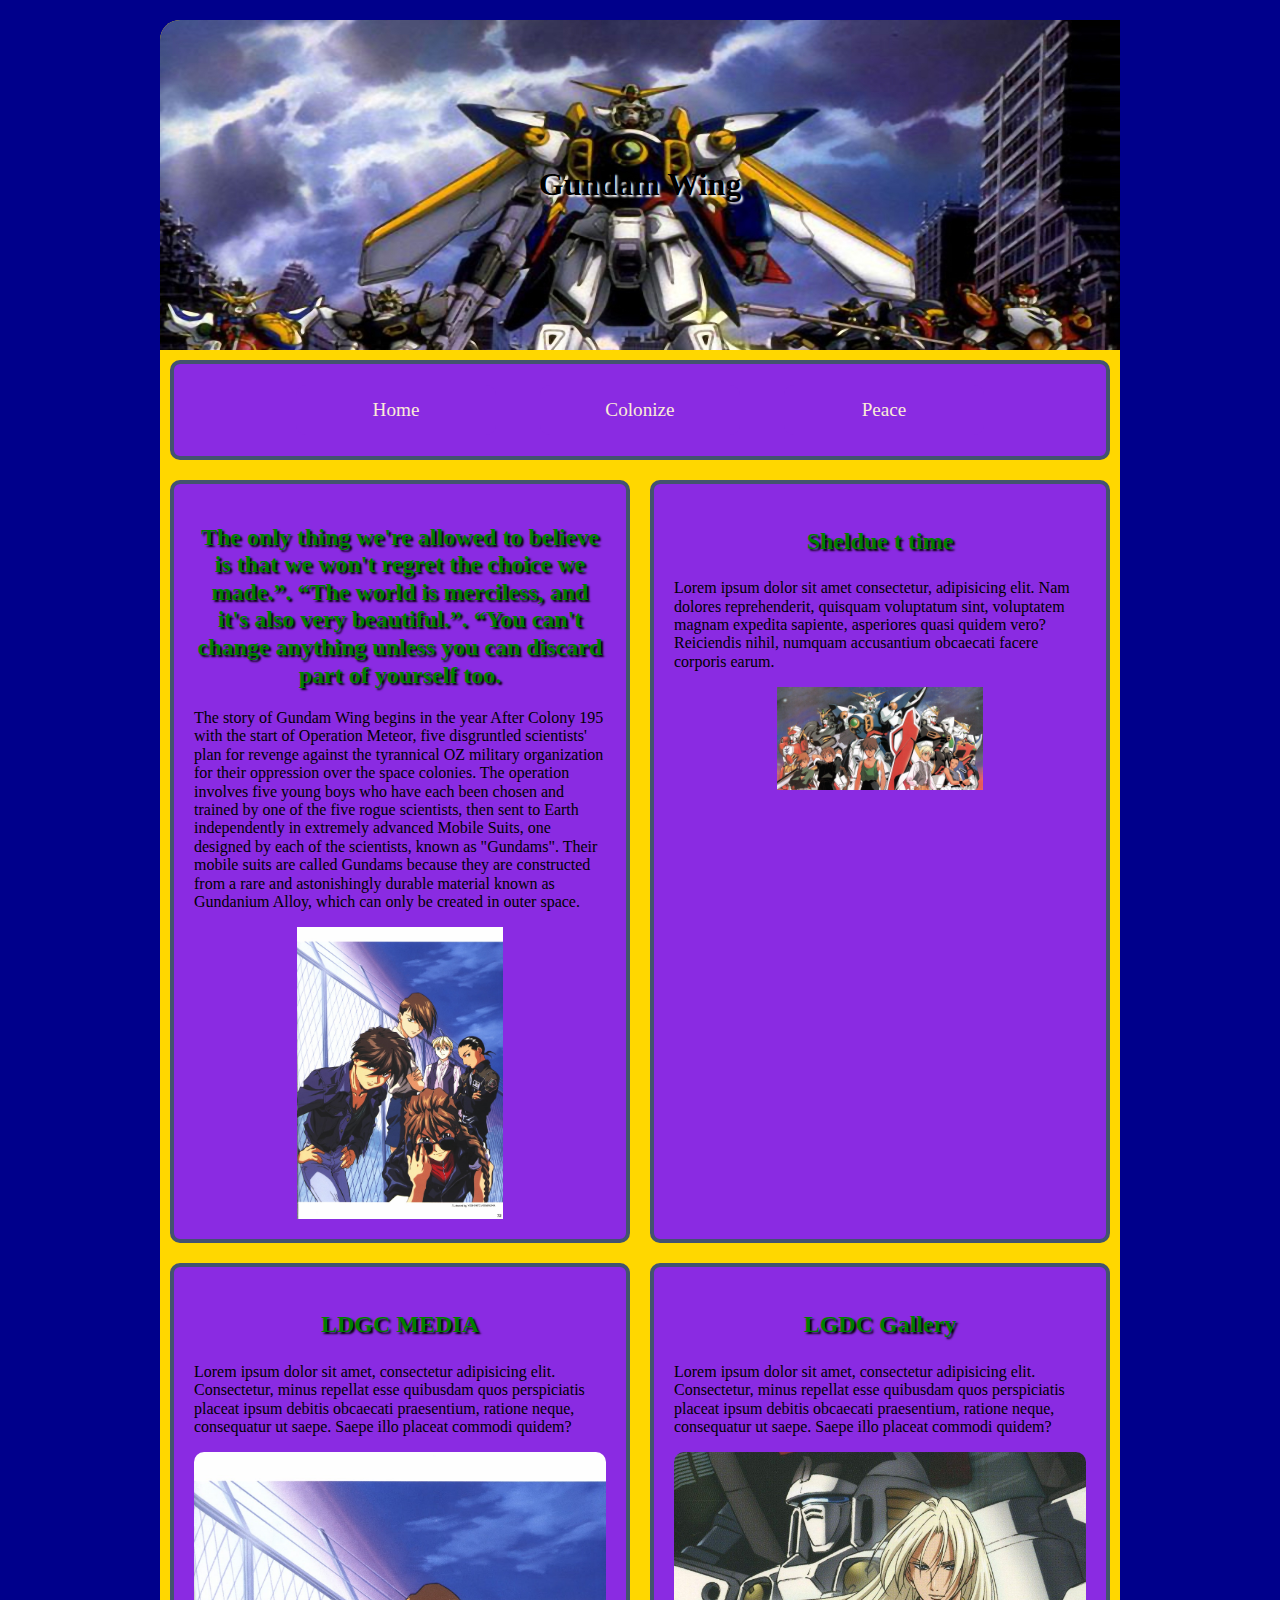
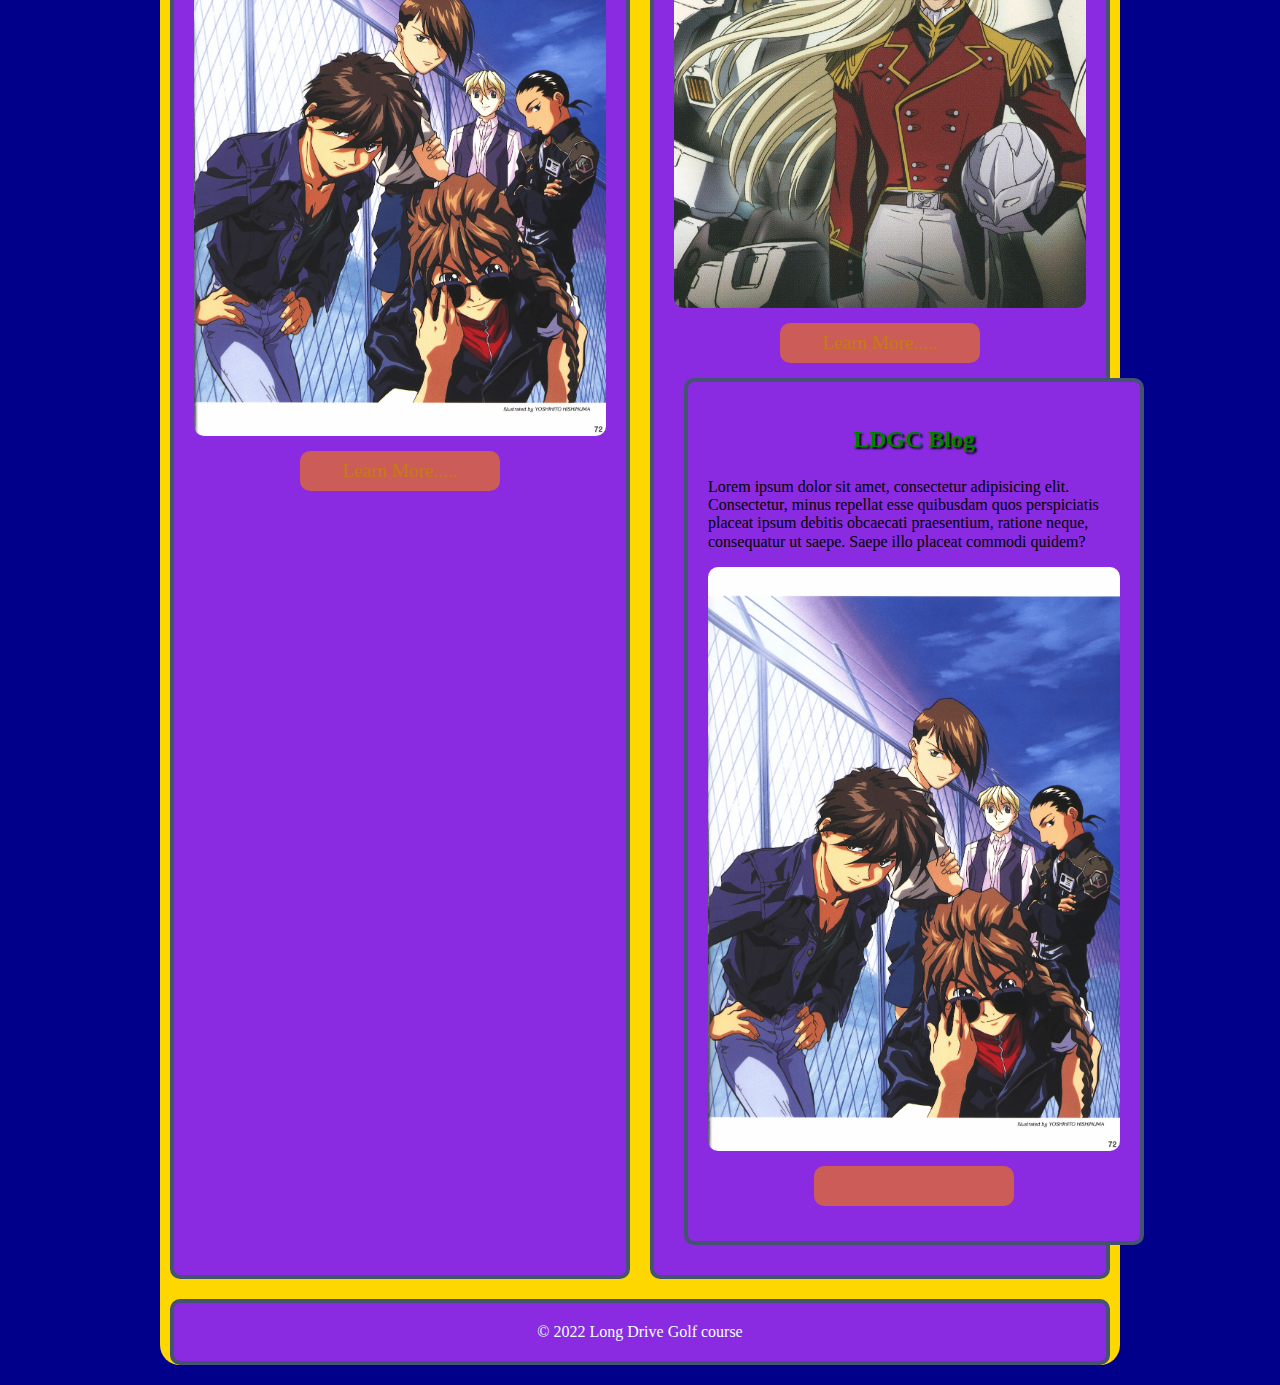
==== Final/index.html @ 14ae5a49 "update" ====
<!DOCTYPE html>
<html lang="en">
<head>
    <meta charset="UTF-8">
    <meta http-equiv="X-UA-Compatible" content="IE=edge">
    <meta name="viewport" content="width=device-width, initial-scale=1.0">
    <title>Gundman Wing</title>
    <link rel="stylesheet" href="css/normalize.css">
    <link rel="stylesheet" href="css/styles.css">

</head>
<body>
    <div id="container">
        <header>
            <h1>Gundam Wing</h1>
        </header>
        <nav>
            <ul>
                <li><a href="index.html">Home</a></li>
                <li><a href="Colonize.html">Colonize</a></li>
                <li><a href="Peace.html">Peace</a></li>
            </ul>
        </nav>
        <main>
            <div id="upper_flex">
                <section>
                    <h2>The only thing we're allowed to believe is that we won't regret the choice we made.”. “The world is merciless, and it's also very beautiful.”. “You can't change anything unless you can discard part of yourself too.</h2>
                    <p>The story of Gundam Wing begins in the year After Colony 195 with the start of Operation Meteor, five disgruntled scientists' plan for revenge against the tyrannical OZ military organization for their oppression over the space colonies. The operation involves five young boys who have each been chosen and trained by one of the five rogue scientists, then sent to Earth independently in extremely advanced Mobile Suits, one designed by each of the scientists, known as "Gundams". Their mobile suits are called Gundams because they are constructed from a rare and astonishingly durable material known as Gundanium Alloy, which can only be created in outer space.</p>

                    <img src="images/R.jpg" alt="Mobilize">

                </section>
                <aside>
                    <h3>Sheldue t time</h3>
                    <p>Lorem ipsum dolor sit amet consectetur, adipisicing elit. Nam dolores reprehenderit, quisquam voluptatum sint, voluptatem magnam expedita sapiente, asperiores quasi quidem vero? Reiciendis nihil, numquam accusantium obcaecati facere corporis earum.</p>

                    <img src="images/Mobile-Suit-Gundam-Wing.jpg" alt="Mobilize">

                </aside>
            </div>

            <div id="lower_flex">
                <div class="col">
                    <h3>LDGC MEDIA</h3>
                    <P>Lorem ipsum dolor sit amet, consectetur adipisicing elit. Consectetur, minus repellat esse quibusdam quos perspiciatis placeat ipsum debitis obcaecati praesentium, ratione neque, consequatur ut saepe. Saepe illo placeat commodi quidem?</P>
                    <img src="images/R.jpg" alt="Mobilize">
                    <a class="button" href="Media.html">Learn More.....</a>
                </div>
                <div class="col"> 
                    <h3>LGDC Gallery</h3>
                    <P>Lorem ipsum dolor sit amet, consectetur adipisicing elit. Consectetur, minus repellat esse quibusdam quos perspiciatis placeat ipsum debitis obcaecati praesentium, ratione neque, consequatur ut saepe. Saepe illo placeat commodi quidem?</P>
                    <img src="images/9b708c9abb0769d6a5788db3aff3d933.jpg" alt="Drange">
                    <a class="button" href="Gallery.html">Learn More.....</a>
                <div class="col"> 
                    <h3>LDGC Blog</h3>
                    <P>Lorem ipsum dolor sit amet, consectetur adipisicing elit. Consectetur, minus repellat esse quibusdam quos perspiciatis placeat ipsum debitis obcaecati praesentium, ratione neque, consequatur ut saepe. Saepe illo placeat commodi quidem?</P>
                    <img src="images/R.jpg" alt="Mobilize">
                    <a class="button" href="Lear More.."></a>
                </div>
            </div>
        </main>
        <footer>&copy; 2022 Long Drive Golf course</footer>
    </div>
</body>
</html>
---- Final/css/styles.css ----
body {
    background-color: darkblue;
}

img {
    display: block;
    max-width: 100%;
    margin: 0 auto;
}





#container {
    background-color: gold;
    margin: 10px;
}

header {
    background-image: url('../images/569608.jpg');
    background-size: cover;
    padding: 60px 0;
}

header h1 {
    color: black;
    text-shadow: 2px 2px 2px whitesmoke;
    text-align: center;
}

nav ul {
    list-style-type: none;
    padding: 0;
}

nav li {
    display: block;
}

nav li a {
    display: block;
    background-color: blueviolet;
    color: antiquewhite;
    height: 40px;
    line-height: 40px;
    text-align: center;
    text-decoration: none;
    font-size: 1.2em;
    margin: 15px 0;
    border-radius: 10px;
}

nav li a:hover {
    background-color: burlywood;
    text-shadow: 2px 2px 2px white;
}

nav, section, aside, .col, footer {
    background-color: blueviolet;
    padding: 20px;
    margin: 10px;
    border: 4px solid rgb(67, 83, 112);
    border-radius: 10px;
}

h2, h3  {
    color: green;
    text-shadow: 2px 2px 2px black;
    font-size: 1.5em;
    text-align: center;
}

section img, aside img {
    width: 50%;
}

.button {
    display: block;
    background-color: rgb(204, 92, 88);
    color: rgb(199, 122, 22);
    height: 40px;
    width: 200px;
    line-height: 40px;
    text-align: center;
    text-decoration: none;
    font-size: 1.2em;
    margin: 15px auto;
    border-radius: 10px;
}

.button:hover {
    background-color: beige;
    text-shadow: 2px 2px 2px black;
}

footer {
    text-align: center;
    color: azure;
}

.single_col {
    width: 83%;
}



@media(min-width: 768px) {
    header {
        padding: 125px;
    }

    header h1 {
        font-size: ; 3em
    }

    nav {
        text-align: center;
        padding: 5px;
    }

    nav li {
        display: inline-block;
    }

    nav li a {
        height: 50px;
        line-height: 50px;
        width: 200px;
    }

    #upper_flex {
        display: flex;
    }

    section, aside {
        width: 50%;
    }

    aside img {
        width: 50%;
    }

    .col img {
        width: 60%;
        border-radius: 10px;
        border: 4px slateblue;
    }

    .single_col {
        width: 95%;
    }
}





@media(min-width: 1024px) {
    #container {
        width: 75%;
        margin: 20px auto;
        border: 4px white;
        border-radius: 20px;
    }

    header {
        border-radius: 20px 0 0;
    }

     nav li a {
        margin: 0 20px;
    }

   #lower_flex {
       display: flex;
   }

   .col {
       width: 100%;
   }

   .col img {
       width: 100%;
   }
   .single_col {
    width: 100%;
}
}
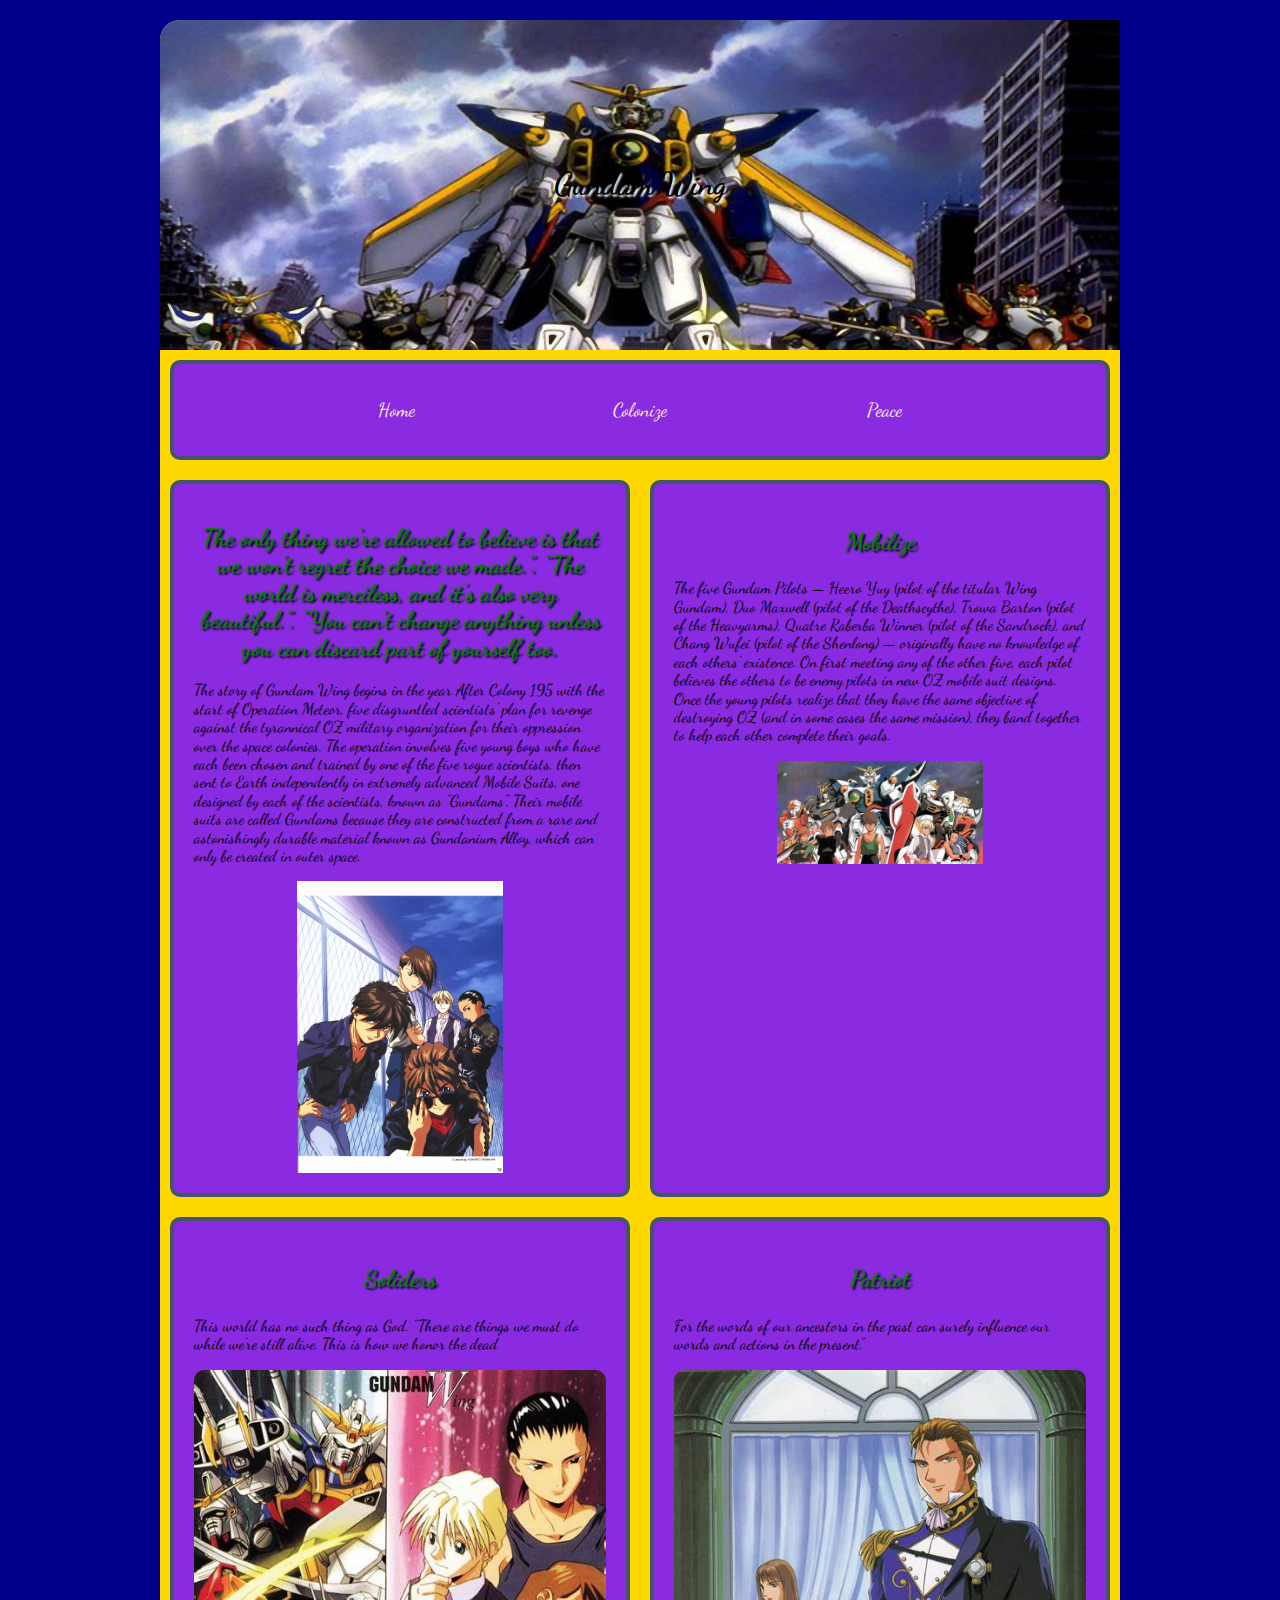
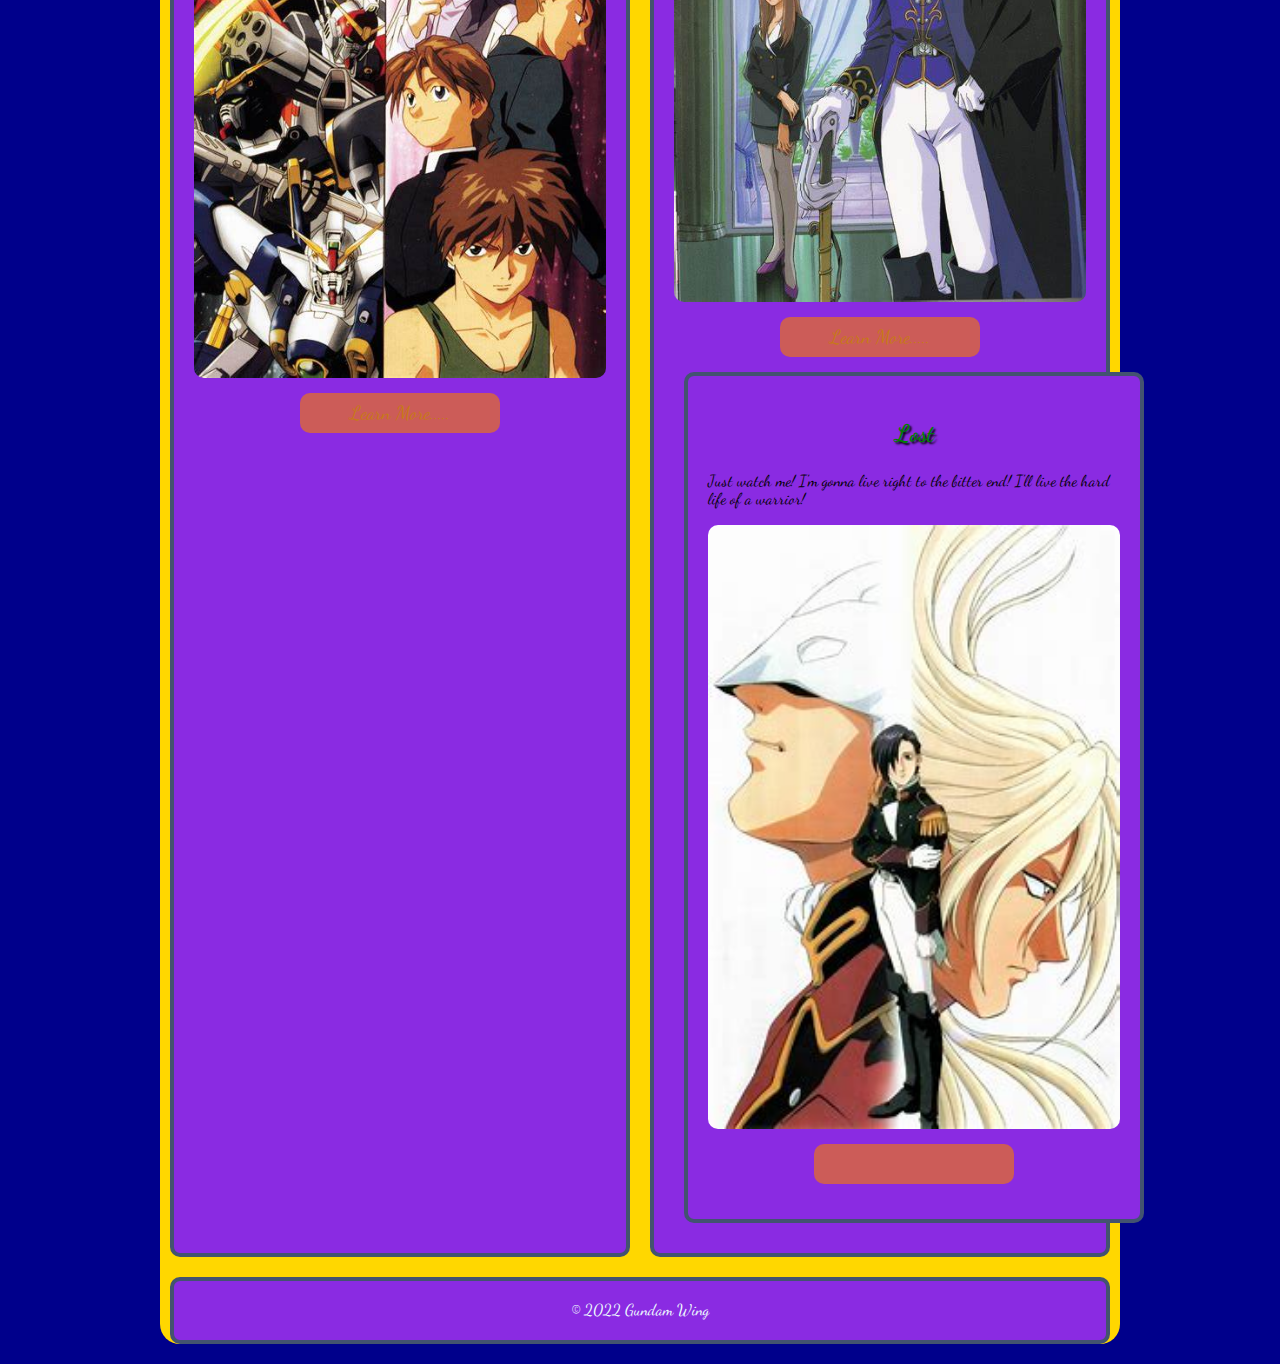
==== commit b8fc2ce8: "update" ====
--- a/Final/index.html
+++ b/Final/index.html
@@ -5,6 +5,9 @@
     <meta http-equiv="X-UA-Compatible" content="IE=edge">
     <meta name="viewport" content="width=device-width, initial-scale=1.0">
     <title>Gundman Wing</title>
+    <link rel="preconnect" href="https://fonts.googleapis.com">
+<link rel="preconnect" href="https://fonts.gstatic.com" crossorigin>
+<link href="https://fonts.googleapis.com/css2?family=Dancing+Script:wght@700&display=swap" rel="stylesheet">
     <link rel="stylesheet" href="css/normalize.css">
     <link rel="stylesheet" href="css/styles.css">
 
@@ -31,8 +34,8 @@
 
                 </section>
                 <aside>
-                    <h3>Sheldue t time</h3>
-                    <p>Lorem ipsum dolor sit amet consectetur, adipisicing elit. Nam dolores reprehenderit, quisquam voluptatum sint, voluptatem magnam expedita sapiente, asperiores quasi quidem vero? Reiciendis nihil, numquam accusantium obcaecati facere corporis earum.</p>
+                    <h3>Mobilize</h3>
+                    <p>The five Gundam Pilots — Heero Yuy (pilot of the titular Wing Gundam), Duo Maxwell (pilot of the Deathscythe), Trowa Barton (pilot of the Heavyarms), Quatre Raberba Winner (pilot of the Sandrock), and Chang Wufei (pilot of the Shenlong) — originally have no knowledge of each others' existence. On first meeting any of the other five, each pilot believes the others to be enemy pilots in new OZ mobile suit designs. Once the young pilots realize that they have the same objective of destroying OZ (and in some cases the same mission), they band together to help each other complete their goals.</p>
 
                     <img src="images/Mobile-Suit-Gundam-Wing.jpg" alt="Mobilize">
 
@@ -41,25 +44,25 @@
 
             <div id="lower_flex">
                 <div class="col">
-                    <h3>LDGC MEDIA</h3>
-                    <P>Lorem ipsum dolor sit amet, consectetur adipisicing elit. Consectetur, minus repellat esse quibusdam quos perspiciatis placeat ipsum debitis obcaecati praesentium, ratione neque, consequatur ut saepe. Saepe illo placeat commodi quidem?</P>
-                    <img src="images/R.jpg" alt="Mobilize">
+                    <h3>Soliders</h3>
+                    <P>This world has no such thing as God. "There are things we must do while we're still alive. This is how we honor the dead</P>
+                    <img src="images/OIP.jpg" alt="Mobilize">
                     <a class="button" href="Media.html">Learn More.....</a>
                 </div>
                 <div class="col"> 
-                    <h3>LGDC Gallery</h3>
-                    <P>Lorem ipsum dolor sit amet, consectetur adipisicing elit. Consectetur, minus repellat esse quibusdam quos perspiciatis placeat ipsum debitis obcaecati praesentium, ratione neque, consequatur ut saepe. Saepe illo placeat commodi quidem?</P>
-                    <img src="images/9b708c9abb0769d6a5788db3aff3d933.jpg" alt="Drange">
+                    <h3>Patriot</h3>
+                    <P>For the words of our ancestors in the past can surely influence our words and actions in the present."</P>
+                    <img src="images/OIP (1).jpg" alt="Drange">
                     <a class="button" href="Gallery.html">Learn More.....</a>
                 <div class="col"> 
-                    <h3>LDGC Blog</h3>
-                    <P>Lorem ipsum dolor sit amet, consectetur adipisicing elit. Consectetur, minus repellat esse quibusdam quos perspiciatis placeat ipsum debitis obcaecati praesentium, ratione neque, consequatur ut saepe. Saepe illo placeat commodi quidem?</P>
-                    <img src="images/R.jpg" alt="Mobilize">
+                    <h3>Lost</h3>
+                    <P>Just watch me! I'm gonna live right to the bitter end! I'll live the hard life of a warrior!</P>
+                    <img src="images/OIP (2).jpg" alt="Mobilize">
                     <a class="button" href="Lear More.."></a>
                 </div>
             </div>
         </main>
-        <footer>&copy; 2022 Long Drive Golf course</footer>
+        <footer>&copy; 2022 Gundam Wing</footer>
     </div>
 </body>
 </html>--- a/Final/css/styles.css
+++ b/Final/css/styles.css
@@ -1,5 +1,6 @@
 body {
     background-color: darkblue;
+    font-family: 'Dancing Script', cursive;
 }
 
 img {
@@ -21,12 +22,14 @@
     background-image: url('../images/569608.jpg');
     background-size: cover;
     padding: 60px 0;
+    font-family: 'Dancing Script', cursive;
 }
 
 header h1 {
     color: black;
     text-shadow: 2px 2px 2px whitesmoke;
     text-align: center;
+    font-family: 'Dancing Script', cursive;
 }
 
 nav ul {
@@ -102,6 +105,27 @@
 .single_col {
     width: 83%;
 }
+
+audio, video {
+    display: block;
+    margin: 20px auto;
+    width: 75%;
+}
+
+iframe {
+    display: block;
+    margin: 20px auto;
+}
+
+.gallary_img {
+    border: 4px solid gold;
+    border-radius: 10px;
+    margin: auto;
+}
+
+
+
+
 
 
 
@@ -186,4 +210,23 @@
    .single_col {
     width: 100%;
 }
+
+table, tr, td {
+    border: 4px goldenrod;
+    padding: 10px;
+    margin: 10px;
+}
+
+table img {
+    width: 100%;
+}
+
+
+.gallery {
+    display: none;
+}
+
+table {
+    display: block;
+}
 }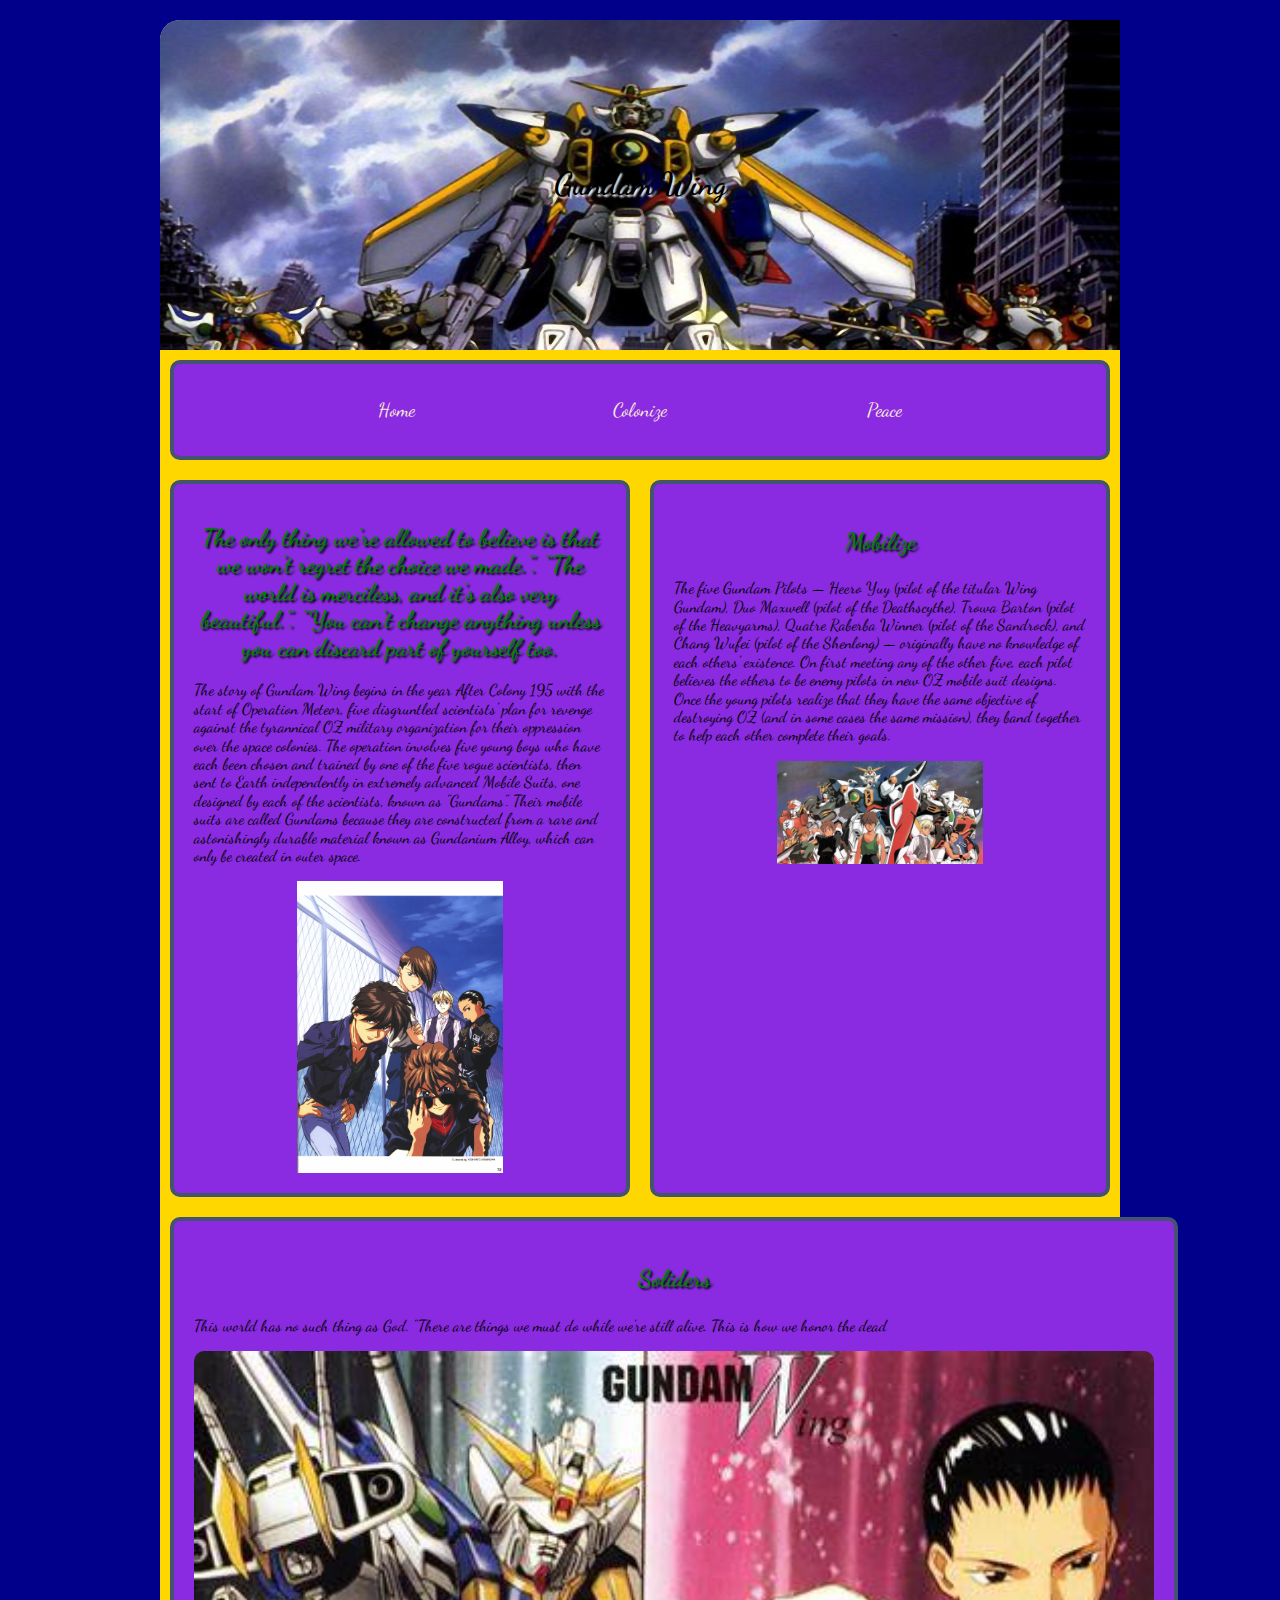
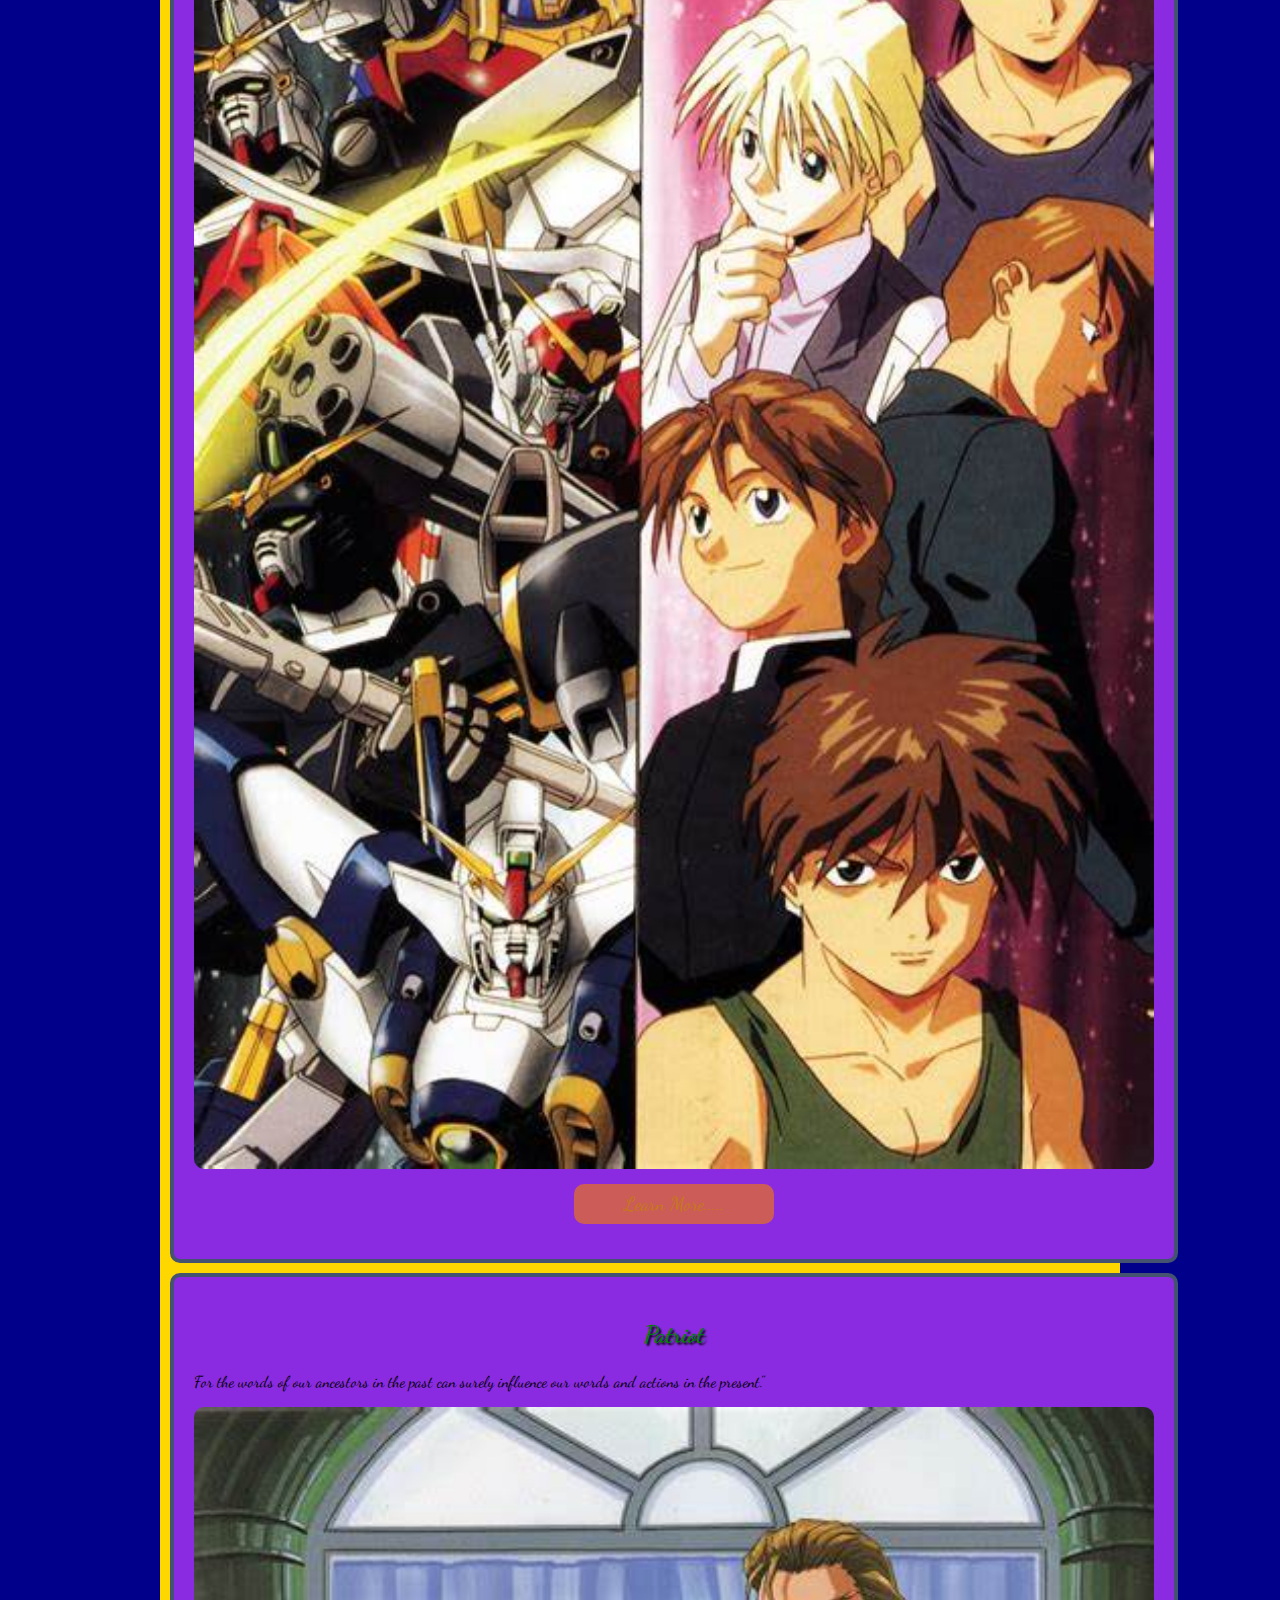
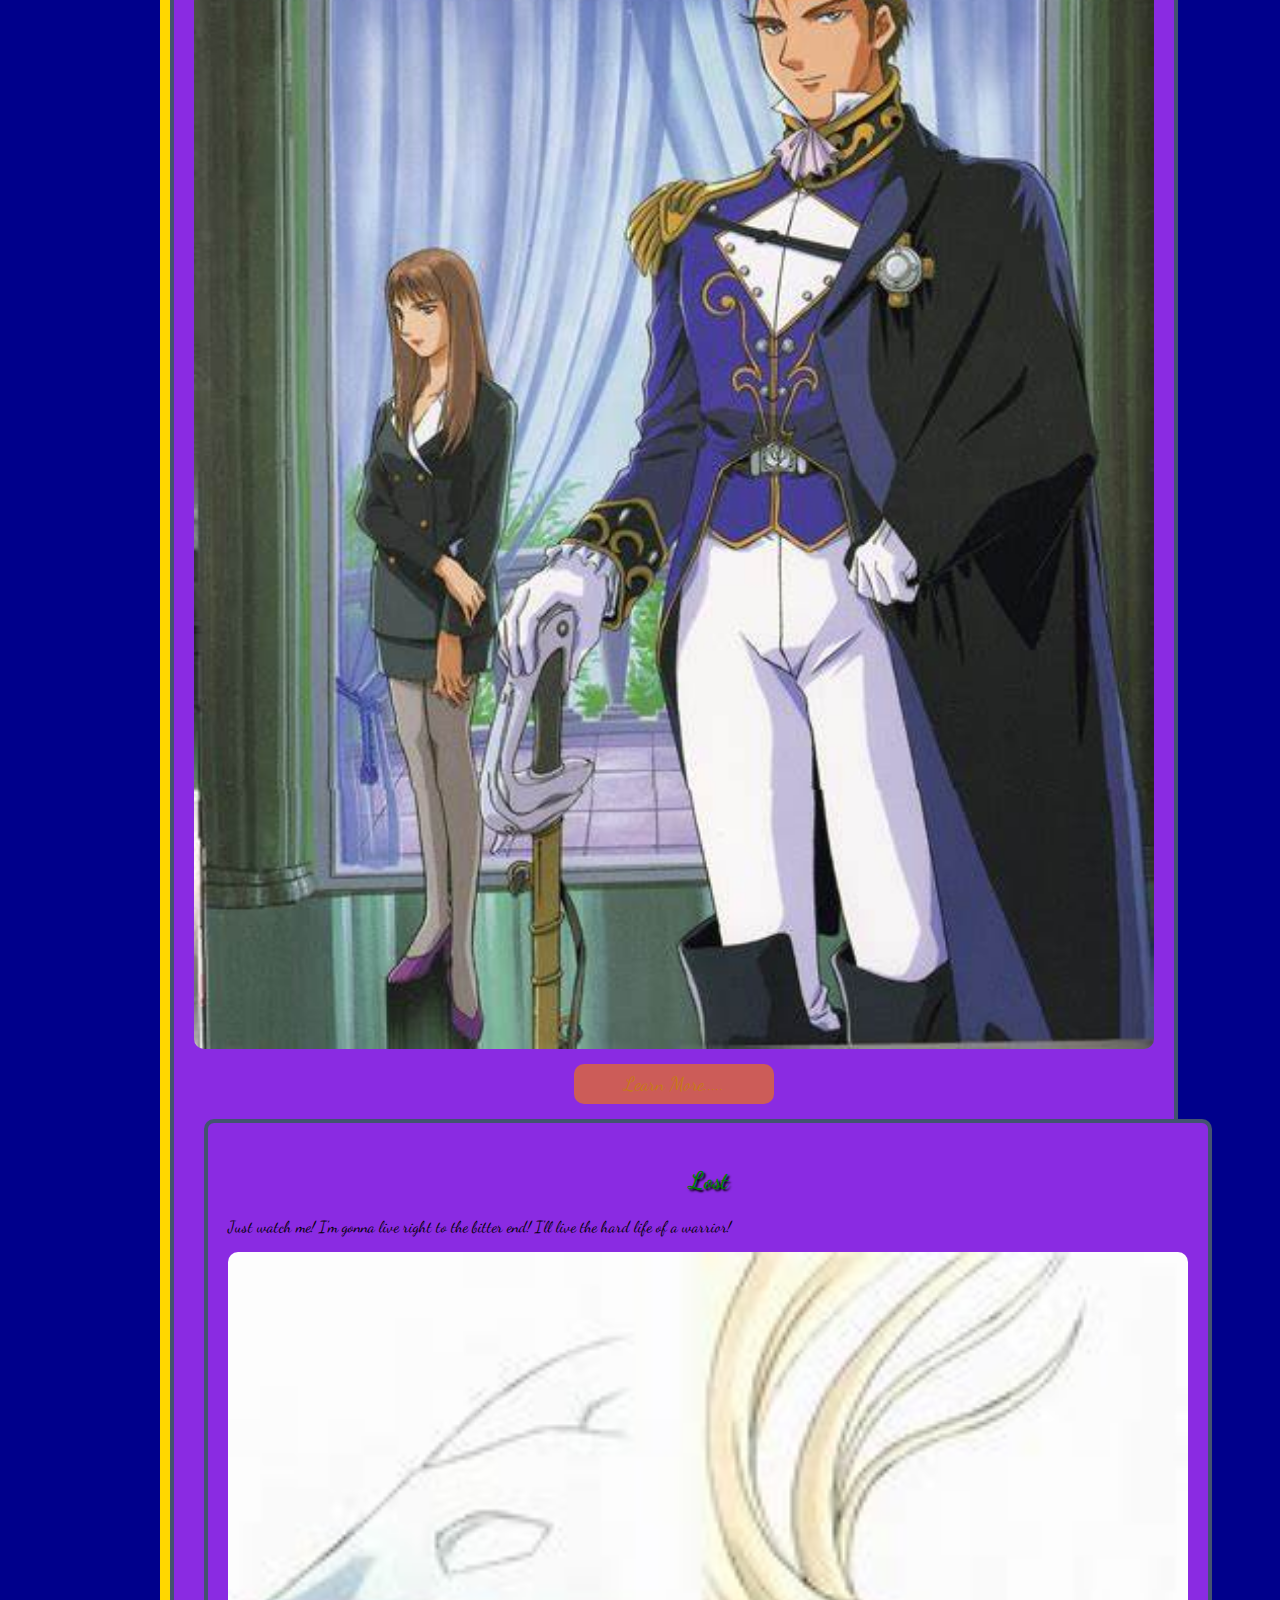
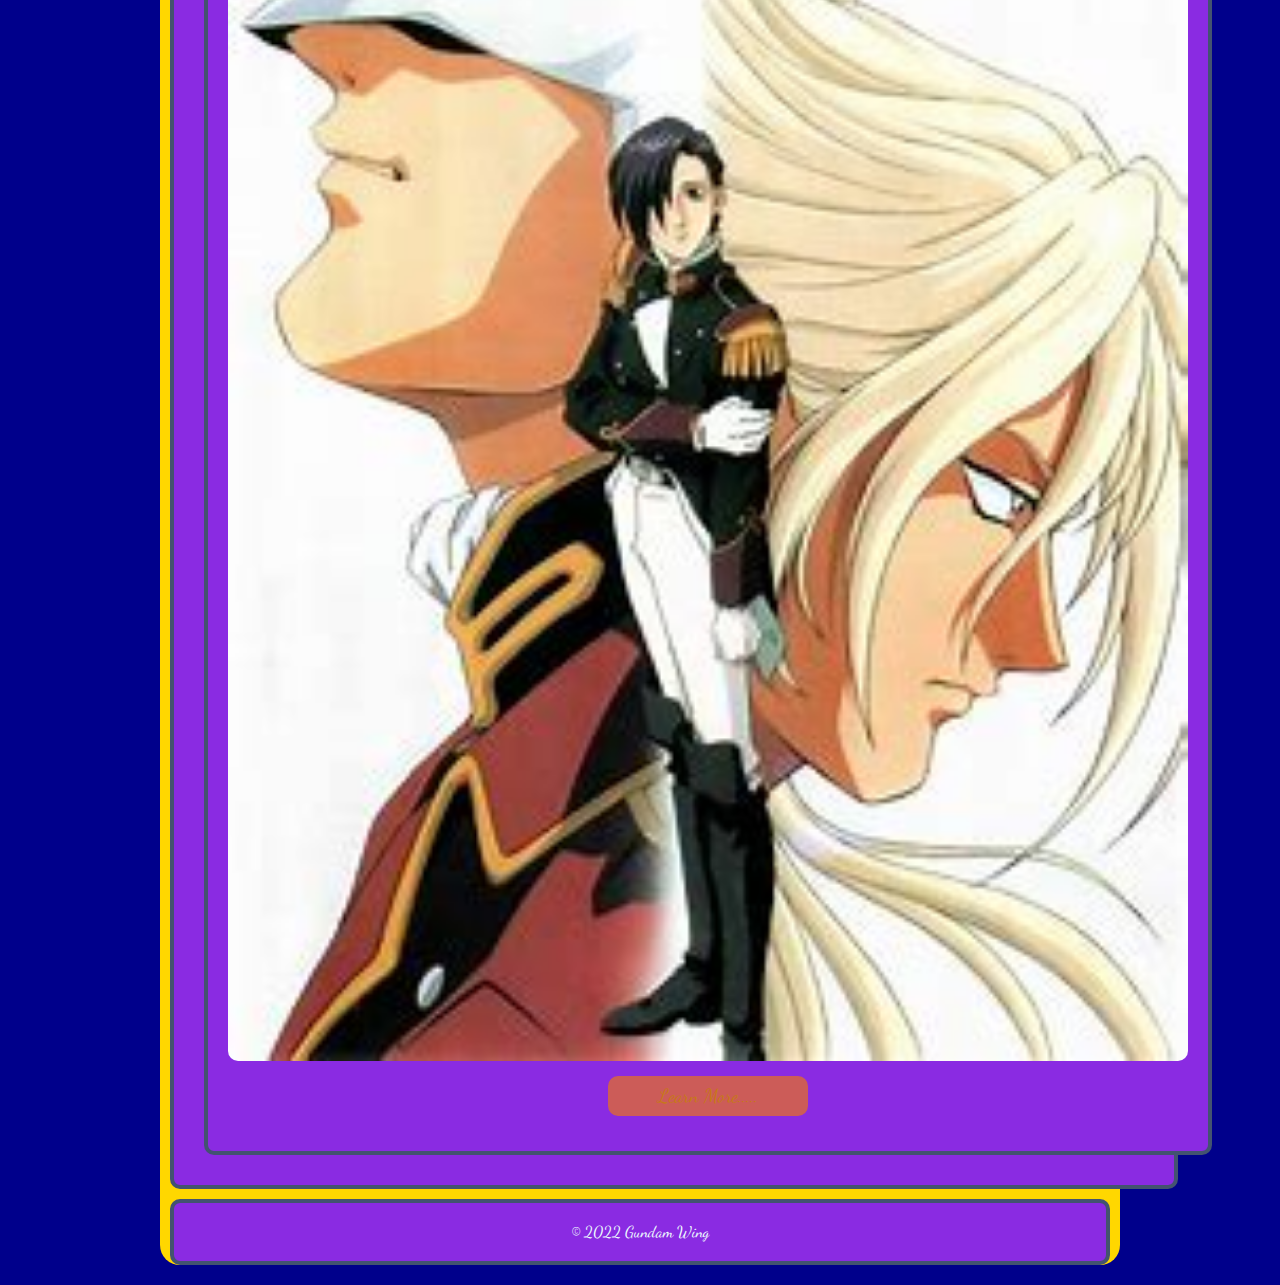
==== commit 3dcbb842: "Update index.html" ====
--- a/Final/index.html
+++ b/Final/index.html
@@ -24,7 +24,6 @@
                 <li><a href="Peace.html">Peace</a></li>
             </ul>
         </nav>
-        <main>
             <div id="upper_flex">
                 <section>
                     <h2>The only thing we're allowed to believe is that we won't regret the choice we made.”. “The world is merciless, and it's also very beautiful.”. “You can't change anything unless you can discard part of yourself too.</h2>
@@ -42,7 +41,6 @@
                 </aside>
             </div>
 
-            <div id="lower_flex">
                 <div class="col">
                     <h3>Soliders</h3>
                     <P>This world has no such thing as God. "There are things we must do while we're still alive. This is how we honor the dead</P>
@@ -52,16 +50,16 @@
                 <div class="col"> 
                     <h3>Patriot</h3>
                     <P>For the words of our ancestors in the past can surely influence our words and actions in the present."</P>
-                    <img src="images/OIP (1).jpg" alt="Drange">
-                    <a class="button" href="Gallery.html">Learn More.....</a>
+                    <img src="images/OIP (1).jpg" alt="Mobilize">
+                    <a class="button" href="Media.html">Learn More.....</a>
                 <div class="col"> 
                     <h3>Lost</h3>
                     <P>Just watch me! I'm gonna live right to the bitter end! I'll live the hard life of a warrior!</P>
                     <img src="images/OIP (2).jpg" alt="Mobilize">
-                    <a class="button" href="Lear More.."></a>
+                    <a class="button" href="Media.html">Learn More.....</a>
                 </div>
             </div>
-        </main>
+       
         <footer>&copy; 2022 Gundam Wing</footer>
     </div>
 </body>
